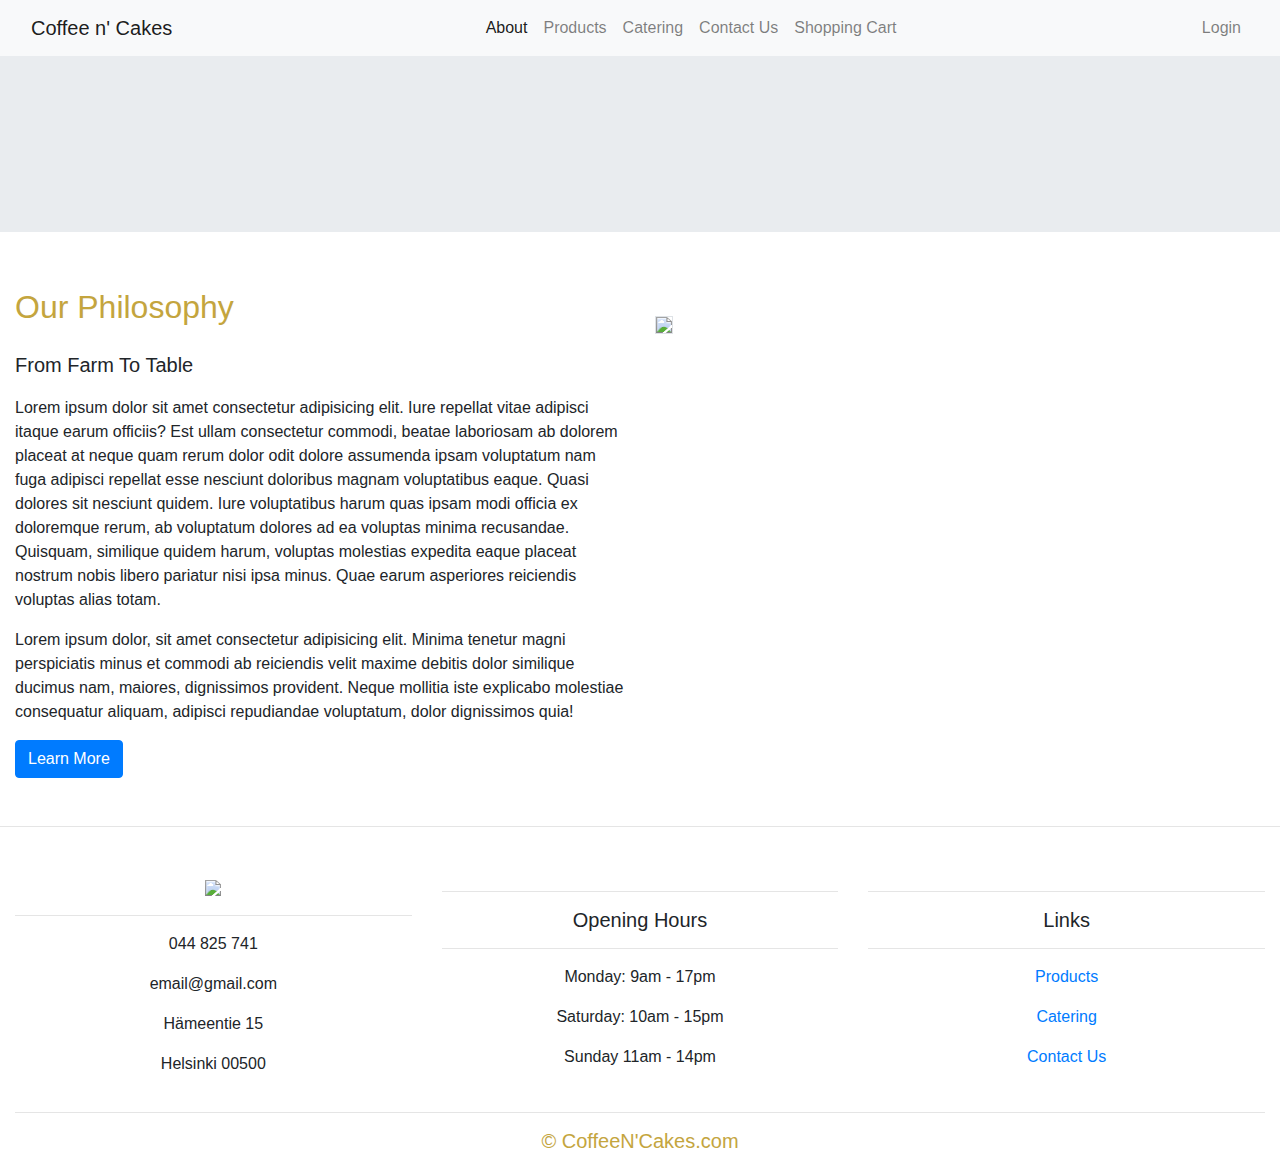
==== aboutus.html @ 887e394b "Add files via upload" ====
<!DOCTYPE html>
<html lang="en">
<head>
    <meta charset="UTF-8">
    <meta http-equiv="X-UA-Compatible" content="IE=edge">
    <meta name="viewport" content="width=device-width, initial-scale=1.0">
    <link rel="stylesheet" href="https://maxcdn.bootstrapcdn.com/bootstrap/4.0.0/css/bootstrap.min.css">
	<script src="https://ajax.googleapis.com/ajax/libs/jquery/3.3.1/jquery.min.js"></script>
	<script src="https://cdnjs.cloudflare.com/ajax/libs/popper.js/1.12.9/umd/popper.min.js"></script>
	<script src="https://maxcdn.bootstrapcdn.com/bootstrap/4.0.0/js/bootstrap.min.js"></script>
	<script src="https://use.fontawesome.com/releases/v5.0.8/js/all.js"></script>
    <link rel="stylesheet" href="./bootstrap-5.0.1-dist/css/bootstrap.min.css>">
	<link rel="stylesheet" href="./css/style.css">
    <title>About Us</title>
</head>
<body>
 
<!-- Navigation -->
<nav class="navbar navbar-expand-md navbar-light bg-light sticky-top padding">
    <div class="container-fluid">
        <a class="navbar-brand" id="logo" href="index.html">Coffee n' Cakes</a>
        <button class="navbar-toggler" type="button" data-toggle="collapse" data-target="#navbarResponsive">
            <span class="navbar-toggler-icon"></span>
        </button>
            <div class="collapse navbar-collapse" id="navbarResponsive">
                <ul class=" navbar-nav navbar-center ml-auto">
                    <li class="nav-item active">
                        <a class="nav-link" href="about-us.html">About</a>
                    </li>
                    <li class="nav-item">
                        <a class="nav-link" href="products.html">Products</a>
                    </li>
                    <li class="nav-item">
                        <a class="nav-link" href="catering.html">Catering</a>
                    </li>
                    <li class="nav-item">
                        <a class="nav-link" href="contactus.html">Contact Us</a>
                    </li>
                    <li class="nav-item">
                        <a class="nav-link" href="shoppingcart.html">Shopping Cart</a>
                    </li>
                </ul>
                <ul class="nav navbar-nav ml-auto">
                    <li class="nav-item">
                        <a class="nav-link" id="log-in" href="login.html"><span class="fas fa-sign-in-alt"></span> Login</a>
                      </li>
                </ul>
            </div>
    </div>
</nav>

<!-- Jumbotron -->
<div class="jumbotron jumbotron-fluid padding">
    <div class="container my-5">
      <!--<h1 class="display-4 text-center my-5">WHO WE ARE</h1>-->
    </div>
  </div>

<!--- Two Column Section -->
<div class="container-fluid padding padding" id="about-us">
    <div class="row padding">
        <div class="col-lg-6">
            <h2 class="mb-4 mt-4" style="color: #c4A53E;">Our Philosophy</h2>
            <p class="lead">From Farm To Table</p>
            <p>Lorem ipsum dolor sit amet consectetur adipisicing elit. Iure repellat vitae adipisci itaque earum officiis? Est ullam consectetur commodi, beatae laboriosam ab dolorem placeat at neque quam rerum dolor odit dolore assumenda ipsam voluptatum nam fuga adipisci repellat esse nesciunt doloribus magnam voluptatibus eaque. Quasi dolores sit nesciunt quidem. Iure voluptatibus harum quas ipsam modi officia ex doloremque rerum, ab voluptatum dolores ad ea voluptas minima recusandae. Quisquam, similique quidem harum, voluptas molestias expedita eaque placeat nostrum nobis libero pariatur nisi ipsa minus. Quae earum asperiores reiciendis voluptas alias totam.</p>
            <p>Lorem ipsum dolor, sit amet consectetur adipisicing elit. Minima tenetur magni perspiciatis minus et commodi ab reiciendis velit maxime debitis dolor similique ducimus nam, maiores, dignissimos provident. Neque mollitia iste explicabo molestiae consequatur aliquam, adipisci repudiandae voluptatum, dolor dignissimos quia!</p>

            <a href="index.html" class="btn btn-primary">Learn More</a>
        </div>
            
        <div class="col-lg-6 mt-5">
            <img src="img1/about us 2.png" class="img-fluid rounded-3 border border-3">
        </div>
    </div>
</div>

<hr class="my-5">

<!--- Footer -->
    <footer>
        <div class="container-fluid padding mt-2">
            <div class="row text-center">
                <div class="col-md-4">
                    <img src="img1/logo1.png">
                    <hr class="light">
                    <p>044 825 741</p>
                    <p>email@gmail.com</p>
                    <p>Hämeentie 15</p>
                    <p>Helsinki 00500</p>
                </div>
                <div class="col-md-4">
                    <hr class="light">
                    <h5>Opening Hours</h5>
                    <hr class="light">
                    <p>Monday: 9am - 17pm</p>
                    <p>Saturday: 10am - 15pm</p>
                    <p>Sunday 11am - 14pm</p> 
                </div>
                <div class="col-md-4">
                    <hr>
                    <h5>Links</h5>
                    <hr>
                    <p><a href="products.html">Products</a></p>
                    <p><a href="catering.html">Catering</a></p>
                    <p><a href="contactus.html">Contact Us</a></p>
                </div>
                <div class="col-12 my-1">
                    <hr id="end-hr">
                    <h5 id="copyright"><a href="index.html" style="color: #C4A53E;">&copy; CoffeeN'Cakes.com</a></h5>
                </div>
            </div>
        </div>
    </footer>
</body>
</html>
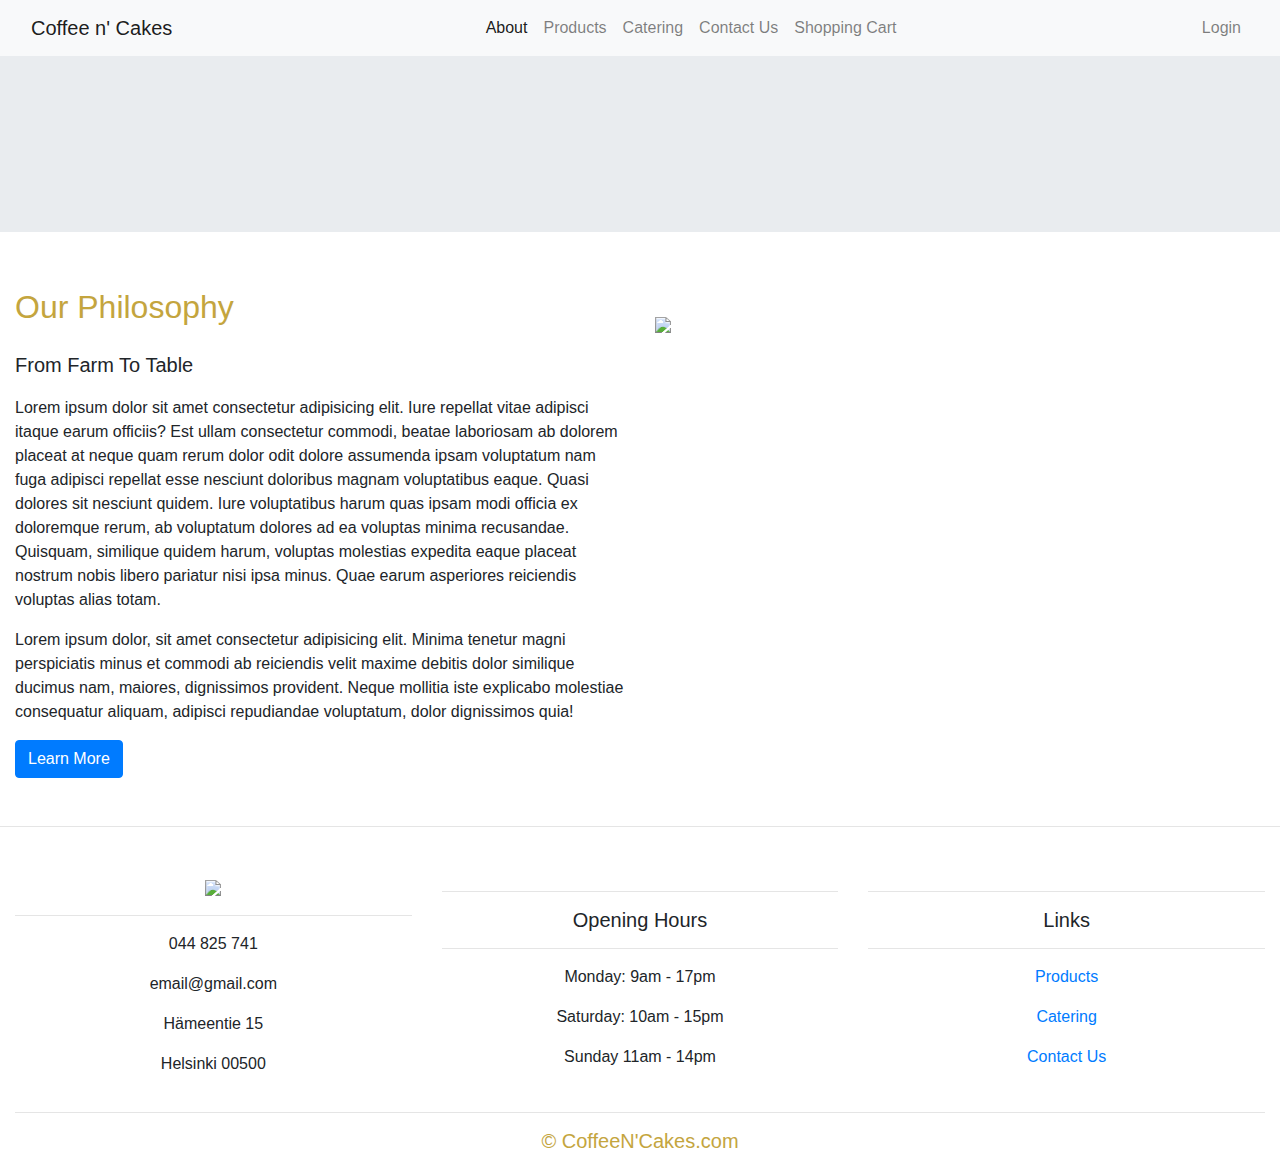
==== commit 1fc21f4e: "Update aboutus.html" ====
--- a/aboutus.html
+++ b/aboutus.html
@@ -69,7 +69,7 @@
         </div>
             
         <div class="col-lg-6 mt-5">
-            <img src="img1/about us 2.png" class="img-fluid rounded-3 border border-3">
+            <img src="./img1/about us 2.png class="img-fluid rounded-3 border border-3">
         </div>
     </div>
 </div>
